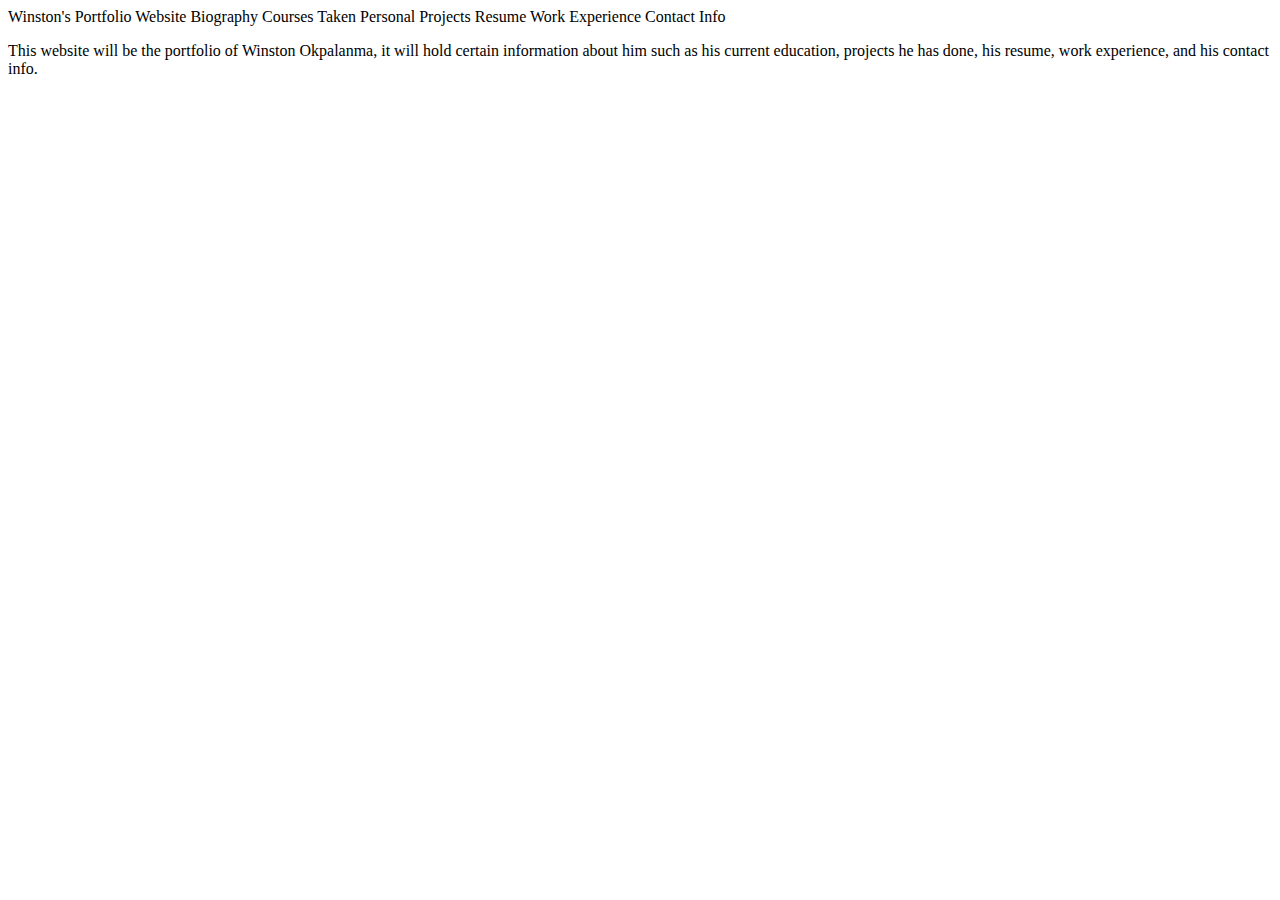
==== index.html @ 2fbb1e0f "Readme" ====
<html>
  <head>
    <title> Winston's Portfolio  </title>
  </head>

  <body>
    Winston's Portfolio Website
    Biography
    Courses Taken
    Personal Projects
    Resume
    Work Experience
    Contact Info
    <p>
      This website will be the portfolio of Winston Okpalanma, it will hold
      certain information about him such as his current education, projects he
      has done, his resume, work experience, and his contact info.
    </p>
  </body>
</html>
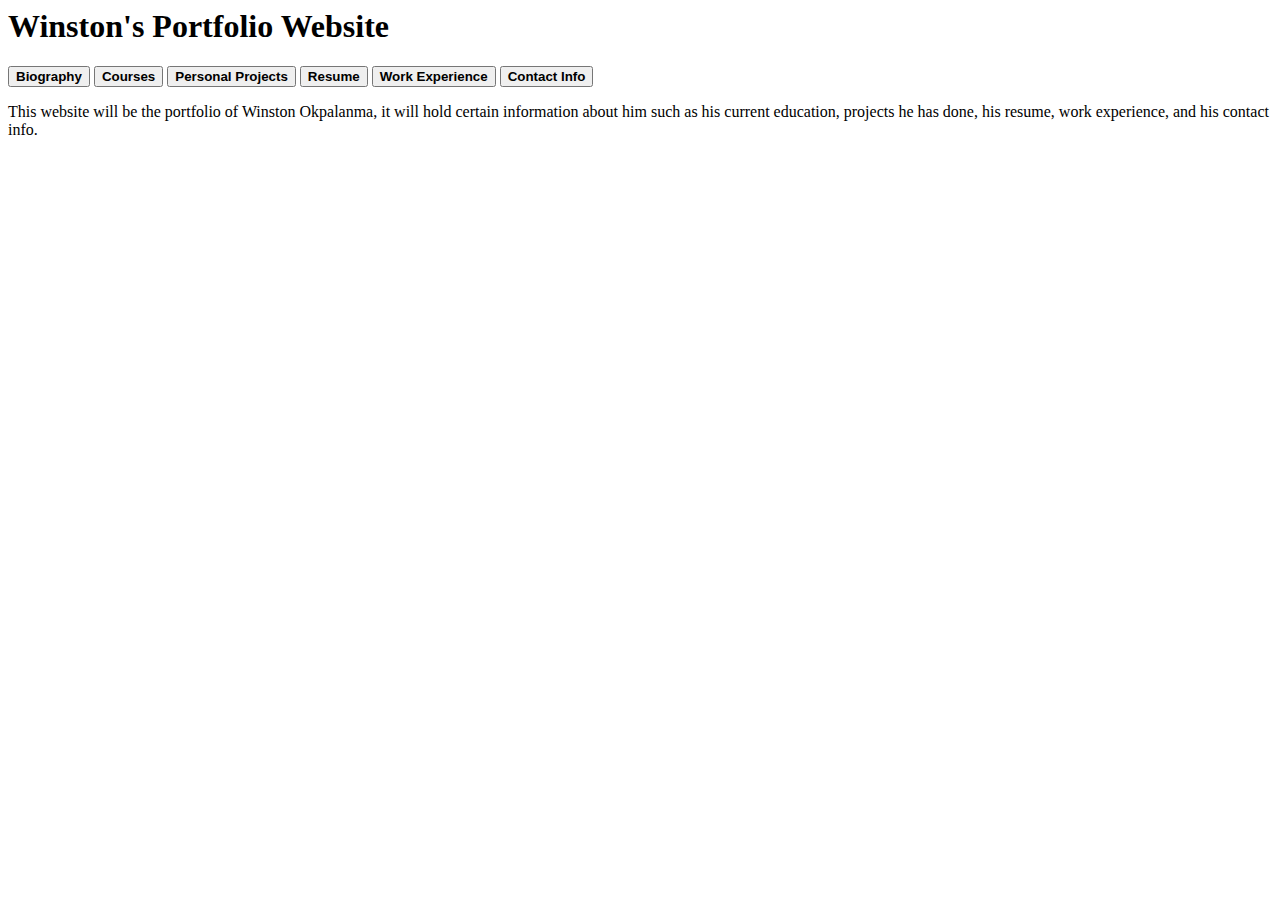
==== commit b3f3dccf: "Buttons" ====
--- a/index.html
+++ b/index.html
@@ -4,17 +4,51 @@
   </head>
 
   <body>
-    Winston's Portfolio Website
-    Biography
-    Courses Taken
-    Personal Projects
-    Resume
-    Work Experience
-    Contact Info
+    <h1> Winston's Portfolio Website </h1>
+    
+    <u1>
+      <l1>
+        <button> 
+          <b>Biography </b>
+        </button>
+      </l1>
+    
+      <l1>
+        <button>
+          <b>Courses </b>
+        </button>
+      </l1>
+      
+      <l1>
+        <button>
+          <b>Personal Projects </b>
+        </button>
+      </l1>
+      
+      <l1>
+        <button>
+          <b>Resume </b>
+        </button>  
+      </l1>
+      
+      <l1>
+        <button>
+          <b>Work Experience </b>
+        </button>
+      </l1>
+      
+      <l1>
+        <button>
+          <b>Contact Info </b>
+        </button>
+      </l1>
+    </u1>
+    
     <p>
       This website will be the portfolio of Winston Okpalanma, it will hold
       certain information about him such as his current education, projects he
       has done, his resume, work experience, and his contact info.
     </p>
+    
   </body>
 </html>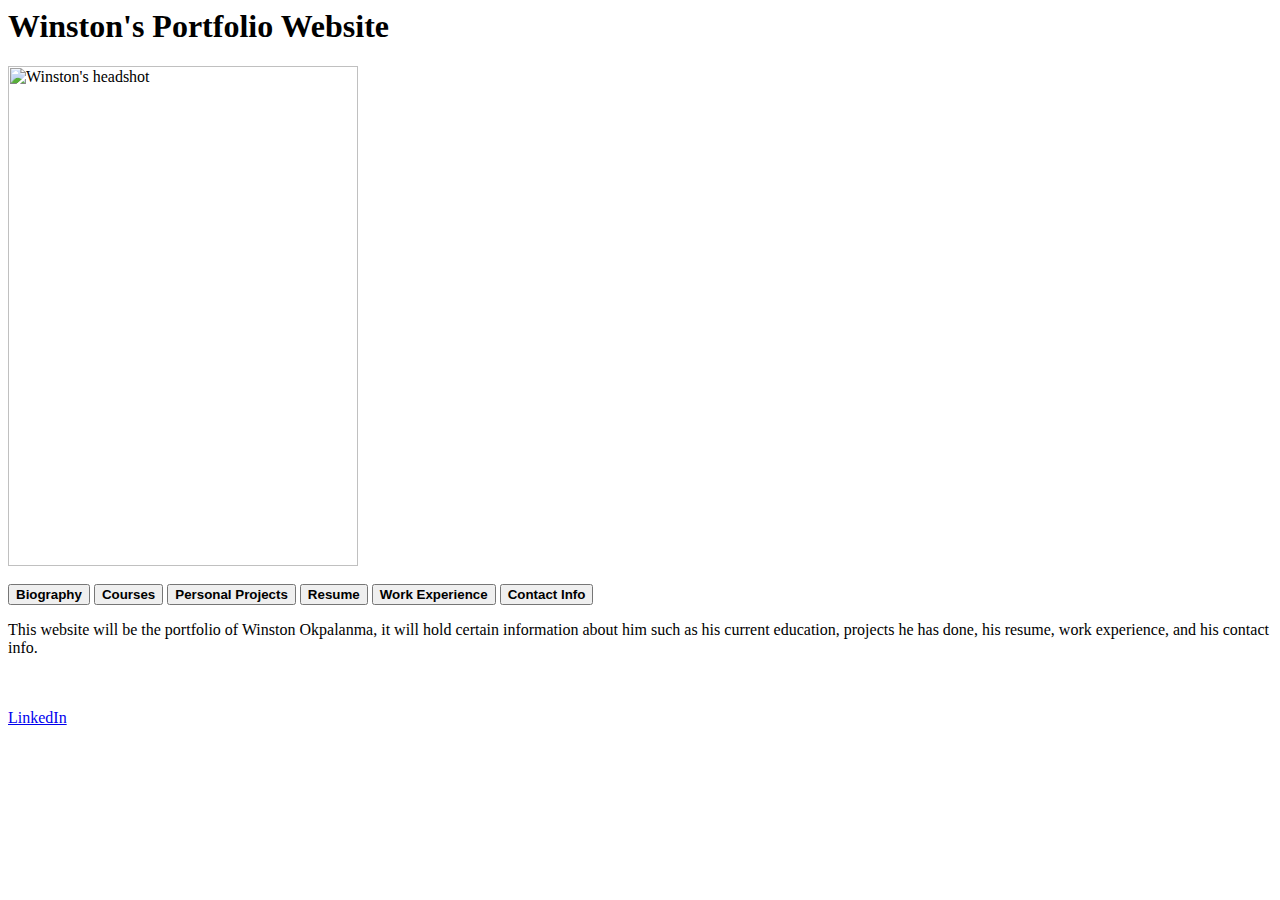
==== commit 57bd36a7: "Picture" ====
--- a/index.html
+++ b/index.html
@@ -4,7 +4,13 @@
   </head>
 
   <body>
-    <h1> Winston's Portfolio Website </h1>
+    <h1> Winston's Portfolio Website </h1> 
+    
+     </space><img src="https://i.imgur.com/FtqGIrW.jpg" alt= "Winston's headshot" width = 350 
+      height = 500 ></img> 
+    
+    <br>
+    <br>
     
     <u1>
       <l1>
@@ -12,7 +18,7 @@
           <b>Biography </b>
         </button>
       </l1>
-    
+      
       <l1>
         <button>
           <b>Courses </b>
@@ -50,5 +56,9 @@
       has done, his resume, work experience, and his contact info.
     </p>
     
+    <br>
+    <br>
+    
+    <a href = "https://www.linkedin.com/in/winstonokpalanma/"> LinkedIn </a>
   </body>
 </html>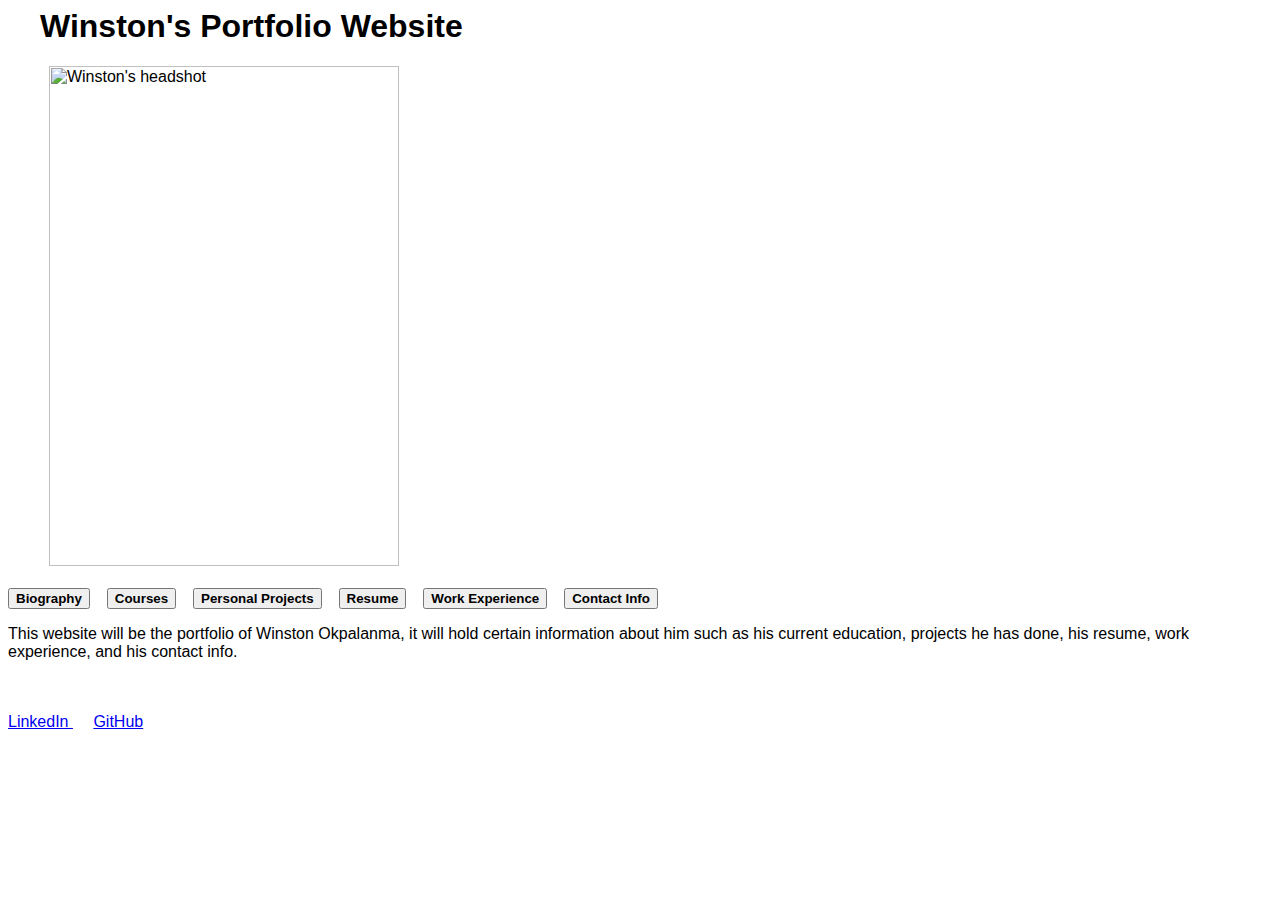
==== commit 39662d4e: "Linking css file to html" ====
--- a/index.html
+++ b/index.html
@@ -1,11 +1,13 @@
 <html>
   <head>
     <title> Winston's Portfolio  </title>
+    <link rel="stylesheet" href="index.css" type="text/css" />
   </head>
 
   <body>
-    <h1> Winston's Portfolio Website </h1> 
+    <h1> &emsp;Winston's Portfolio Website </h1> 
     
+    &emsp; &emsp;
      </space><img src="https://i.imgur.com/FtqGIrW.jpg" alt= "Winston's headshot" width = 350 
       height = 500 ></img> 
     
@@ -18,31 +20,31 @@
           <b>Biography </b>
         </button>
       </l1>
-      
+      &ensp;
       <l1>
         <button>
           <b>Courses </b>
         </button>
       </l1>
-      
+      &ensp;
       <l1>
         <button>
           <b>Personal Projects </b>
         </button>
       </l1>
-      
+      &ensp;
       <l1>
         <button>
           <b>Resume </b>
         </button>  
       </l1>
-      
+      &ensp;
       <l1>
         <button>
           <b>Work Experience </b>
         </button>
       </l1>
-      
+      &ensp;
       <l1>
         <button>
           <b>Contact Info </b>
@@ -59,6 +61,10 @@
     <br>
     <br>
     
-    <a href = "https://www.linkedin.com/in/winstonokpalanma/"> LinkedIn </a>
+    <u2>
+      <l2> <a href = "https://www.linkedin.com/in/winstonokpalanma/"> LinkedIn </a> </l2>
+      &emsp;
+      <l2> <a href = "https://github.com/wokpalanma2020/portfolio"> GitHub </a> </l2>
+    </u2>
   </body>
 </html>--- a/index.css
+++ b/index.css
@@ -0,0 +1,3 @@
+html{
+    font-family: sans-serif;
+}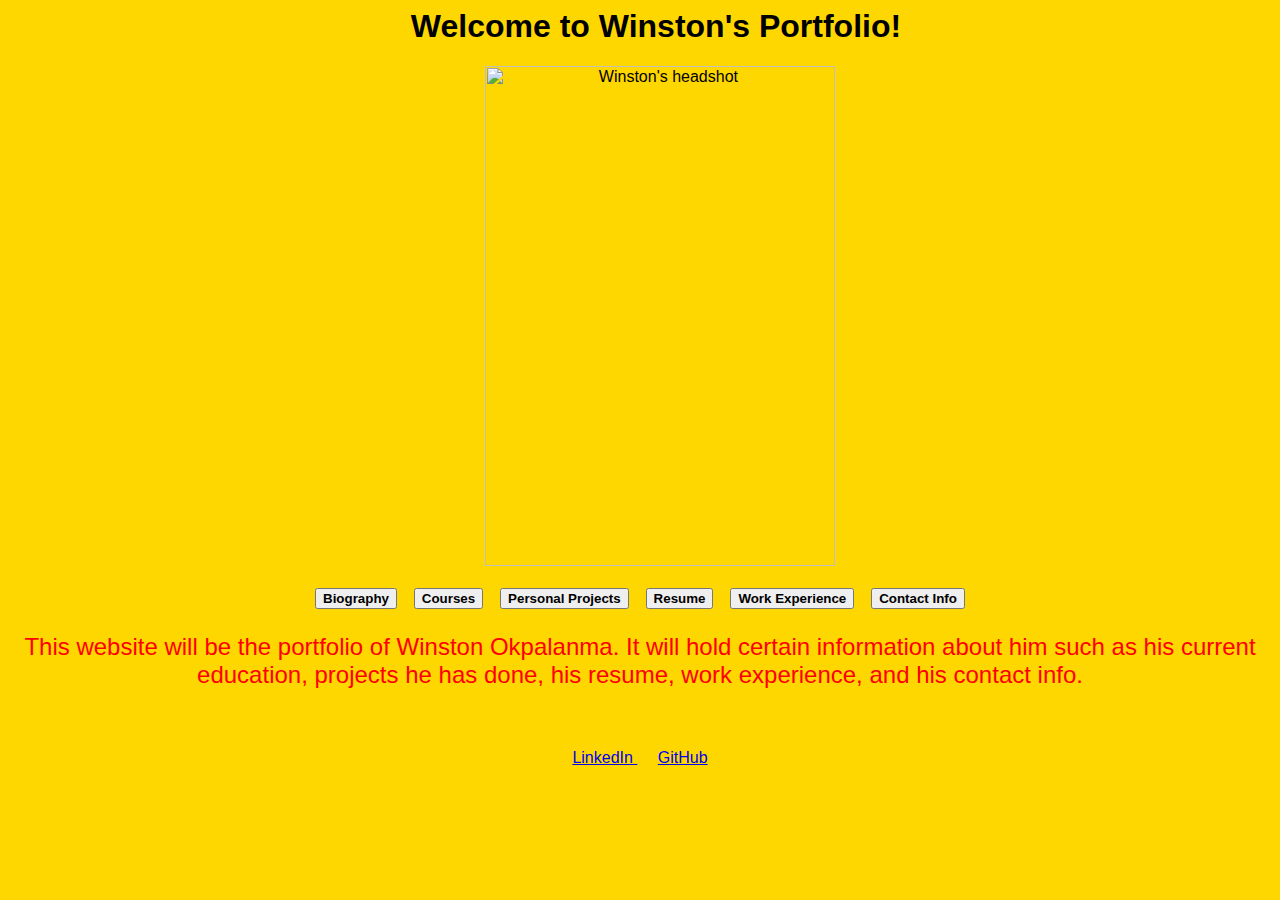
==== commit a9cbb9e9: "New edits" ====
--- a/index.html
+++ b/index.html
@@ -1,14 +1,16 @@
 <html>
   <head>
     <title> Winston's Portfolio  </title>
+
     <link rel="stylesheet" href="index.css" type="text/css" />
   </head>
 
   <body>
-    <h1> &emsp;Winston's Portfolio Website </h1> 
+    <h1 style = "text-align:center;"> &emsp;Welcome to Winston's Portfolio! </h1> 
     
     &emsp; &emsp;
-     </space><img src="https://i.imgur.com/FtqGIrW.jpg" alt= "Winston's headshot" width = 350 
+     </space><img style = "text-align:center;" src="http://i1149.photobucket.com/albums/o592/katienx21/IMG_8211_zpsqtopxvyn.png" 
+     alt= "Winston's headshot" width = 350 
       height = 500 ></img> 
     
     <br>
@@ -52,8 +54,9 @@
       </l1>
     </u1>
     
-    <p>
-      This website will be the portfolio of Winston Okpalanma, it will hold
+    <p style ="color:red">
+      
+      This website will be the portfolio of Winston Okpalanma. It will hold
       certain information about him such as his current education, projects he
       has done, his resume, work experience, and his contact info.
     </p>
@@ -62,9 +65,9 @@
     <br>
     
     <u2>
-      <l2> <a href = "https://www.linkedin.com/in/winstonokpalanma/"> LinkedIn </a> </l2>
+      <l2> <a  href = "https://www.linkedin.com/in/winstonokpalanma/"> LinkedIn </a> </l2>
       &emsp;
-      <l2> <a href = "https://github.com/wokpalanma2020/portfolio"> GitHub </a> </l2>
+      <l2> <a  href = "https://github.com/wokpalanma2020/portfolio"> GitHub </a> </l2>
     </u2>
   </body>
 </html>--- a/index.css
+++ b/index.css
@@ -1,3 +1,12 @@
 html{
     font-family: sans-serif;
+    text-align: center;
+}
+
+body{
+    background-color: gold;
+}
+
+p{
+    font-size:150%;
 }